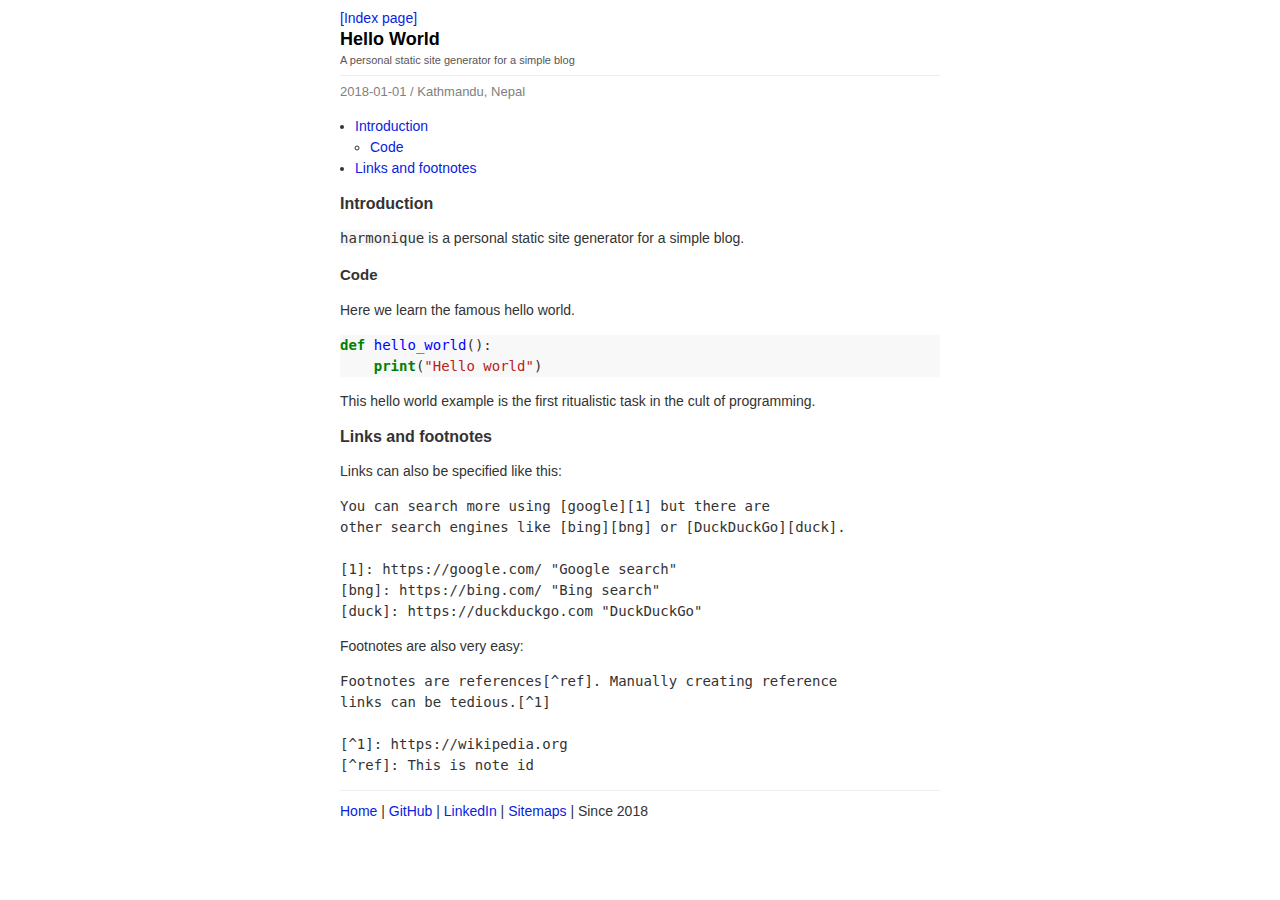
==== example/output/hello-world/index.html @ bb6f91a6 "added footnote example" ====
<!DOCTYPE html><html lang=en> <head><meta charset=utf-8><meta name=viewport content="width=device-width, initial-scale=1, shrink-to-fit=no"><title>Hello World</title><style>body{color:#333333;font-size:14px;font-family:sans-serif;line-height:1.5em}h1{font-size:18px;margin:0px;color:#000000}h2{font-size:16px}h3{font-size:15px}h4{font-size:14px}h5{font-size:13px}.container{max-width:600px;margin:auto}a:link,a:visited{color:#0822e1;text-decoration:none}a:hover,a:active{color:#06a8e7}.hidden{visibility:hidden}.toc{list-style:none;padding-left:0}.toc li{margin-bottom:10px}.toc .mg{color:#7a7777}.article-toc ul{margin-left:0px;padding-left:15px;xlist-style:none}.back-button{margin-top:3px}.head{border-bottom:solid 1px #efefef;padding-bottom:3px}.preamble{font-size:11px;color:#595555;padding-bottom:1px}.footer{border-top:solid 1px #efefef;padding:10px 0}.pd{margin:5px 0 10px 0}.psub{margin-bottom:5px;font-size:13px;color:grey}p code{background-color:#f6f6f6!important}
.codehilite .hll{background-color:#ffffcc}.codehilite{background:#f8f8f8}.codehilite .c{color:#408080;font-style:italic}.codehilite .err{border:1px solid #FF0000}.codehilite .k{color:#008000;font-weight:bold}.codehilite .o{color:#666666}.codehilite .ch{color:#408080;font-style:italic}.codehilite .cm{color:#408080;font-style:italic}.codehilite .cp{color:#BC7A00}.codehilite .cpf{color:#408080;font-style:italic}.codehilite .c1{color:#408080;font-style:italic}.codehilite .cs{color:#408080;font-style:italic}.codehilite .gd{color:#A00000}.codehilite .ge{font-style:italic}.codehilite .gr{color:#FF0000}.codehilite .gh{color:#000080;font-weight:bold}.codehilite .gi{color:#00A000}.codehilite .go{color:#888888}.codehilite .gp{color:#000080;font-weight:bold}.codehilite .gs{font-weight:bold}.codehilite .gu{color:#800080;font-weight:bold}.codehilite .gt{color:#0044DD}.codehilite .kc{color:#008000;font-weight:bold}.codehilite .kd{color:#008000;font-weight:bold}.codehilite .kn{color:#008000;font-weight:bold}.codehilite .kp{color:#008000}.codehilite .kr{color:#008000;font-weight:bold}.codehilite .kt{color:#B00040}.codehilite .m{color:#666666}.codehilite .s{color:#BA2121}.codehilite .na{color:#7D9029}.codehilite .nb{color:#008000}.codehilite .nc{color:#0000FF;font-weight:bold}.codehilite .no{color:#880000}.codehilite .nd{color:#AA22FF}.codehilite .ni{color:#999999;font-weight:bold}.codehilite .ne{color:#D2413A;font-weight:bold}.codehilite .nf{color:#0000FF}.codehilite .nl{color:#A0A000}.codehilite .nn{color:#0000FF;font-weight:bold}.codehilite .nt{color:#008000;font-weight:bold}.codehilite .nv{color:#19177C}.codehilite .ow{color:#AA22FF;font-weight:bold}.codehilite .w{color:#bbbbbb}.codehilite .mb{color:#666666}.codehilite .mf{color:#666666}.codehilite .mh{color:#666666}.codehilite .mi{color:#666666}.codehilite .mo{color:#666666}.codehilite .sa{color:#BA2121}.codehilite .sb{color:#BA2121}.codehilite .sc{color:#BA2121}.codehilite .dl{color:#BA2121}.codehilite .sd{color:#BA2121;font-style:italic}.codehilite .s2{color:#BA2121}.codehilite .se{color:#BB6622;font-weight:bold}.codehilite .sh{color:#BA2121}.codehilite .si{color:#BB6688;font-weight:bold}.codehilite .sx{color:#008000}.codehilite .sr{color:#BB6688}.codehilite .s1{color:#BA2121}.codehilite .ss{color:#19177C}.codehilite .bp{color:#008000}.codehilite .fm{color:#0000FF}.codehilite .vc{color:#19177C}.codehilite .vg{color:#19177C}.codehilite .vi{color:#19177C}.codehilite .vm{color:#19177C}.codehilite .il{color:#666666}</style></head> <body> <div class=container> <div class=head> <div class=back-button> <a href=/ >[Index page]</a> </div> <h1>Hello World</h1> <div class=preamble>A personal static site generator for a simple blog</div> </div> <div class=content> <div class=pd> <div class=psub>2018-01-01 / Kathmandu, Nepal</div> <div class=article-toc> <ul> <li><a href=#introduction>Introduction</a> <ul> <li><a href=#code>Code</a></li> </ul></li> <li><a href=#links-and-footnotes>Links and footnotes</a></li> </ul> </div> <h2 id=introduction>Introduction</h2> <p><code>harmonique</code> is a personal static site generator for a simple blog.</p> <h3 id=code>Code</h3> <p>Here we learn the famous hello world.</p> <div class=codehilite><pre><span></span><code><span class=k>def</span> <span class=nf>hello_world</span><span class=p>():</span>
    <span class=k>print</span><span class=p>(</span><span class=s2>&quot;Hello world&quot;</span><span class=p>)</span>
</code></pre></div> <p>This hello world example is the first ritualistic task in the cult of programming.</p> <h2 id=links-and-footnotes>Links and footnotes</h2> <p>Links can also be specified like this:</p> <pre><code>You can search more using [google][1] but there are
other search engines like [bing][bng] or [DuckDuckGo][duck].

[1]: https://google.com/ "Google search"
[bng]: https://bing.com/ "Bing search"
[duck]: https://duckduckgo.com "DuckDuckGo"
</code></pre> <p>Footnotes are also very easy:</p> <pre><code>Footnotes are references[^ref]. Manually creating reference
links can be tedious.[^1]

[^1]: https://wikipedia.org
[^ref]: This is note id
</code></pre> </div> </div> <div class=footer> <a href=http://example.com/ >Home</a> | <a href=https://github.com/example>GitHub</a> | <a href=https://linkedin.com/in/example>LinkedIn</a> | <a href=sitemaps.xml>Sitemaps</a> | Since 2018 </div> </div> </body> </html>
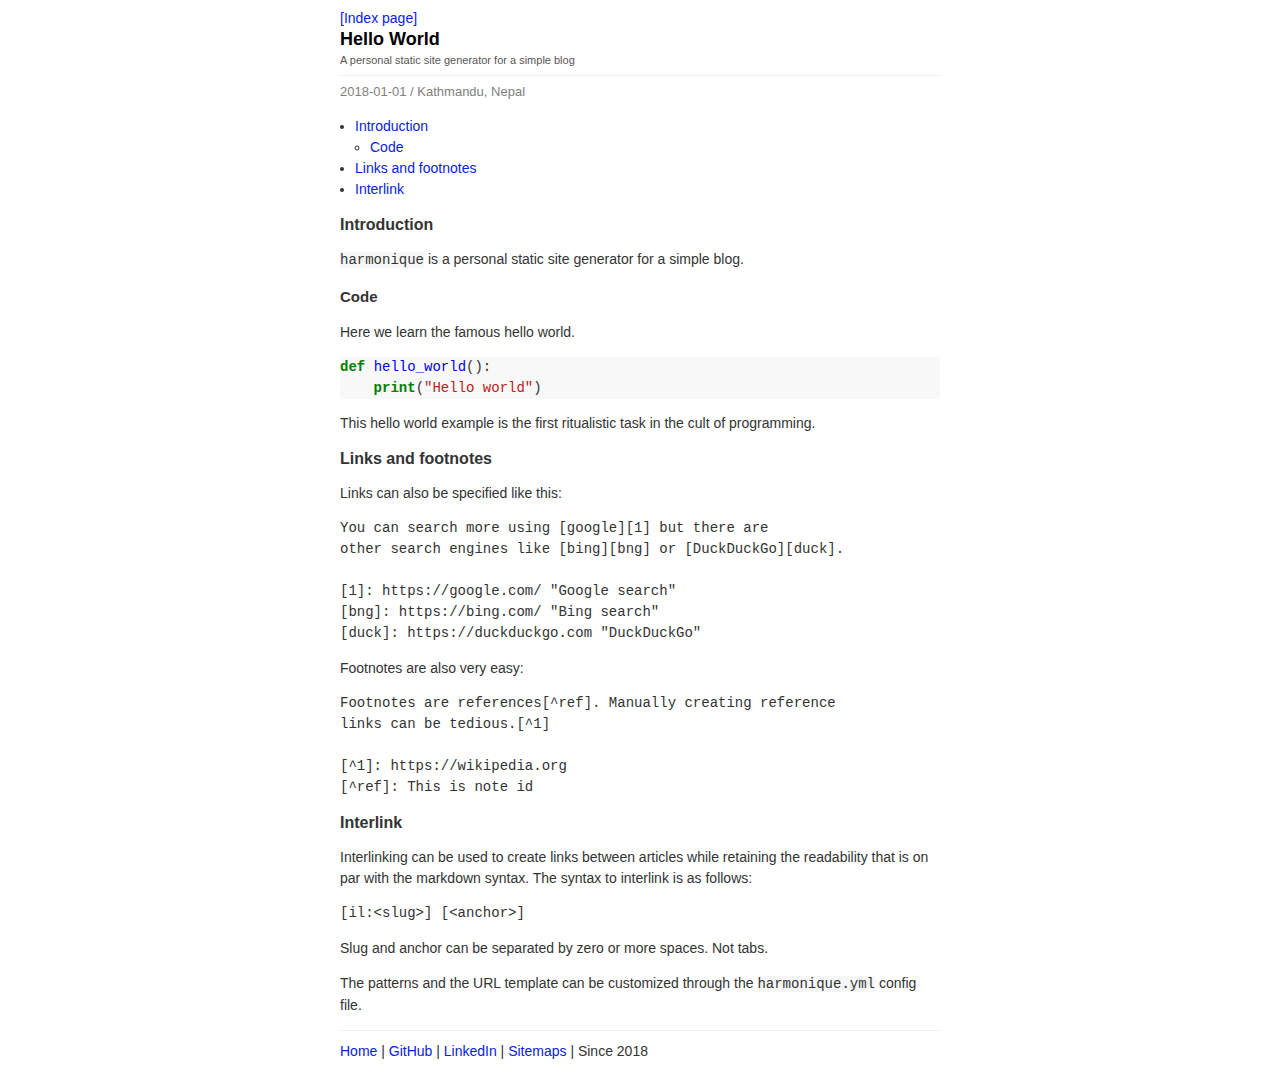
==== commit ee9e5d7e: "added interlinking of articles" ====
--- a/example/output/hello-world/index.html
+++ b/example/output/hello-world/index.html
@@ -1,5 +1,5 @@
 <!DOCTYPE html><html lang=en> <head><meta charset=utf-8><meta name=viewport content="width=device-width, initial-scale=1, shrink-to-fit=no"><title>Hello World</title><style>body{color:#333333;font-size:14px;font-family:sans-serif;line-height:1.5em}h1{font-size:18px;margin:0px;color:#000000}h2{font-size:16px}h3{font-size:15px}h4{font-size:14px}h5{font-size:13px}.container{max-width:600px;margin:auto}a:link,a:visited{color:#0822e1;text-decoration:none}a:hover,a:active{color:#06a8e7}.hidden{visibility:hidden}.toc{list-style:none;padding-left:0}.toc li{margin-bottom:10px}.toc .mg{color:#7a7777}.article-toc ul{margin-left:0px;padding-left:15px;xlist-style:none}.back-button{margin-top:3px}.head{border-bottom:solid 1px #efefef;padding-bottom:3px}.preamble{font-size:11px;color:#595555;padding-bottom:1px}.footer{border-top:solid 1px #efefef;padding:10px 0}.pd{margin:5px 0 10px 0}.psub{margin-bottom:5px;font-size:13px;color:grey}p code{background-color:#f6f6f6!important}
-.codehilite .hll{background-color:#ffffcc}.codehilite{background:#f8f8f8}.codehilite .c{color:#408080;font-style:italic}.codehilite .err{border:1px solid #FF0000}.codehilite .k{color:#008000;font-weight:bold}.codehilite .o{color:#666666}.codehilite .ch{color:#408080;font-style:italic}.codehilite .cm{color:#408080;font-style:italic}.codehilite .cp{color:#BC7A00}.codehilite .cpf{color:#408080;font-style:italic}.codehilite .c1{color:#408080;font-style:italic}.codehilite .cs{color:#408080;font-style:italic}.codehilite .gd{color:#A00000}.codehilite .ge{font-style:italic}.codehilite .gr{color:#FF0000}.codehilite .gh{color:#000080;font-weight:bold}.codehilite .gi{color:#00A000}.codehilite .go{color:#888888}.codehilite .gp{color:#000080;font-weight:bold}.codehilite .gs{font-weight:bold}.codehilite .gu{color:#800080;font-weight:bold}.codehilite .gt{color:#0044DD}.codehilite .kc{color:#008000;font-weight:bold}.codehilite .kd{color:#008000;font-weight:bold}.codehilite .kn{color:#008000;font-weight:bold}.codehilite .kp{color:#008000}.codehilite .kr{color:#008000;font-weight:bold}.codehilite .kt{color:#B00040}.codehilite .m{color:#666666}.codehilite .s{color:#BA2121}.codehilite .na{color:#7D9029}.codehilite .nb{color:#008000}.codehilite .nc{color:#0000FF;font-weight:bold}.codehilite .no{color:#880000}.codehilite .nd{color:#AA22FF}.codehilite .ni{color:#999999;font-weight:bold}.codehilite .ne{color:#D2413A;font-weight:bold}.codehilite .nf{color:#0000FF}.codehilite .nl{color:#A0A000}.codehilite .nn{color:#0000FF;font-weight:bold}.codehilite .nt{color:#008000;font-weight:bold}.codehilite .nv{color:#19177C}.codehilite .ow{color:#AA22FF;font-weight:bold}.codehilite .w{color:#bbbbbb}.codehilite .mb{color:#666666}.codehilite .mf{color:#666666}.codehilite .mh{color:#666666}.codehilite .mi{color:#666666}.codehilite .mo{color:#666666}.codehilite .sa{color:#BA2121}.codehilite .sb{color:#BA2121}.codehilite .sc{color:#BA2121}.codehilite .dl{color:#BA2121}.codehilite .sd{color:#BA2121;font-style:italic}.codehilite .s2{color:#BA2121}.codehilite .se{color:#BB6622;font-weight:bold}.codehilite .sh{color:#BA2121}.codehilite .si{color:#BB6688;font-weight:bold}.codehilite .sx{color:#008000}.codehilite .sr{color:#BB6688}.codehilite .s1{color:#BA2121}.codehilite .ss{color:#19177C}.codehilite .bp{color:#008000}.codehilite .fm{color:#0000FF}.codehilite .vc{color:#19177C}.codehilite .vg{color:#19177C}.codehilite .vi{color:#19177C}.codehilite .vm{color:#19177C}.codehilite .il{color:#666666}</style></head> <body> <div class=container> <div class=head> <div class=back-button> <a href=/ >[Index page]</a> </div> <h1>Hello World</h1> <div class=preamble>A personal static site generator for a simple blog</div> </div> <div class=content> <div class=pd> <div class=psub>2018-01-01 / Kathmandu, Nepal</div> <div class=article-toc> <ul> <li><a href=#introduction>Introduction</a> <ul> <li><a href=#code>Code</a></li> </ul></li> <li><a href=#links-and-footnotes>Links and footnotes</a></li> </ul> </div> <h2 id=introduction>Introduction</h2> <p><code>harmonique</code> is a personal static site generator for a simple blog.</p> <h3 id=code>Code</h3> <p>Here we learn the famous hello world.</p> <div class=codehilite><pre><span></span><code><span class=k>def</span> <span class=nf>hello_world</span><span class=p>():</span>
+.codehilite .hll{background-color:#ffffcc}.codehilite{background:#f8f8f8}.codehilite .c{color:#408080;font-style:italic}.codehilite .err{border:1px solid #FF0000}.codehilite .k{color:#008000;font-weight:bold}.codehilite .o{color:#666666}.codehilite .ch{color:#408080;font-style:italic}.codehilite .cm{color:#408080;font-style:italic}.codehilite .cp{color:#BC7A00}.codehilite .cpf{color:#408080;font-style:italic}.codehilite .c1{color:#408080;font-style:italic}.codehilite .cs{color:#408080;font-style:italic}.codehilite .gd{color:#A00000}.codehilite .ge{font-style:italic}.codehilite .gr{color:#FF0000}.codehilite .gh{color:#000080;font-weight:bold}.codehilite .gi{color:#00A000}.codehilite .go{color:#888888}.codehilite .gp{color:#000080;font-weight:bold}.codehilite .gs{font-weight:bold}.codehilite .gu{color:#800080;font-weight:bold}.codehilite .gt{color:#0044DD}.codehilite .kc{color:#008000;font-weight:bold}.codehilite .kd{color:#008000;font-weight:bold}.codehilite .kn{color:#008000;font-weight:bold}.codehilite .kp{color:#008000}.codehilite .kr{color:#008000;font-weight:bold}.codehilite .kt{color:#B00040}.codehilite .m{color:#666666}.codehilite .s{color:#BA2121}.codehilite .na{color:#7D9029}.codehilite .nb{color:#008000}.codehilite .nc{color:#0000FF;font-weight:bold}.codehilite .no{color:#880000}.codehilite .nd{color:#AA22FF}.codehilite .ni{color:#999999;font-weight:bold}.codehilite .ne{color:#D2413A;font-weight:bold}.codehilite .nf{color:#0000FF}.codehilite .nl{color:#A0A000}.codehilite .nn{color:#0000FF;font-weight:bold}.codehilite .nt{color:#008000;font-weight:bold}.codehilite .nv{color:#19177C}.codehilite .ow{color:#AA22FF;font-weight:bold}.codehilite .w{color:#bbbbbb}.codehilite .mb{color:#666666}.codehilite .mf{color:#666666}.codehilite .mh{color:#666666}.codehilite .mi{color:#666666}.codehilite .mo{color:#666666}.codehilite .sa{color:#BA2121}.codehilite .sb{color:#BA2121}.codehilite .sc{color:#BA2121}.codehilite .dl{color:#BA2121}.codehilite .sd{color:#BA2121;font-style:italic}.codehilite .s2{color:#BA2121}.codehilite .se{color:#BB6622;font-weight:bold}.codehilite .sh{color:#BA2121}.codehilite .si{color:#BB6688;font-weight:bold}.codehilite .sx{color:#008000}.codehilite .sr{color:#BB6688}.codehilite .s1{color:#BA2121}.codehilite .ss{color:#19177C}.codehilite .bp{color:#008000}.codehilite .fm{color:#0000FF}.codehilite .vc{color:#19177C}.codehilite .vg{color:#19177C}.codehilite .vi{color:#19177C}.codehilite .vm{color:#19177C}.codehilite .il{color:#666666}</style></head> <body> <div class=container> <div class=head> <div class=back-button> <a href=/ >[Index page]</a> </div> <h1>Hello World</h1> <div class=preamble>A personal static site generator for a simple blog</div> </div> <div class=content> <div class=pd> <div class=psub>2018-01-01 / Kathmandu, Nepal</div> <div class=article-toc> <ul> <li><a href=#introduction>Introduction</a> <ul> <li><a href=#code>Code</a></li> </ul></li> <li><a href=#links-and-footnotes>Links and footnotes</a></li> <li><a href=#interlink>Interlink</a></li> </ul> </div> <h2 id=introduction>Introduction</h2> <p><code>harmonique</code> is a personal static site generator for a simple blog.</p> <h3 id=code>Code</h3> <p>Here we learn the famous hello world.</p> <div class=codehilite><pre><span></span><code><span class=k>def</span> <span class=nf>hello_world</span><span class=p>():</span>
     <span class=k>print</span><span class=p>(</span><span class=s2>&quot;Hello world&quot;</span><span class=p>)</span>
 </code></pre></div> <p>This hello world example is the first ritualistic task in the cult of programming.</p> <h2 id=links-and-footnotes>Links and footnotes</h2> <p>Links can also be specified like this:</p> <pre><code>You can search more using [google][1] but there are
 other search engines like [bing][bng] or [DuckDuckGo][duck].
@@ -12,4 +12,5 @@
 
 [^1]: https://wikipedia.org
 [^ref]: This is note id
-</code></pre> </div> </div> <div class=footer> <a href=http://example.com/ >Home</a> | <a href=https://github.com/example>GitHub</a> | <a href=https://linkedin.com/in/example>LinkedIn</a> | <a href=sitemaps.xml>Sitemaps</a> | Since 2018 </div> </div> </body> </html>+</code></pre> <h2 id=interlink>Interlink</h2> <p>Interlinking can be used to create links between articles while retaining the readability that is on par with the markdown syntax. The syntax to interlink is as follows:</p> <pre><code>[il:&lt;slug&gt;] [&lt;anchor&gt;]
+</code></pre> <p>Slug and anchor can be separated by zero or more spaces. Not tabs.</p> <p>The patterns and the URL template can be customized through the <code>harmonique.yml</code> config file.</p> </div> </div> <div class=footer> <a href=http://example.com/ >Home</a> | <a href=https://github.com/example>GitHub</a> | <a href=https://linkedin.com/in/example>LinkedIn</a> | <a href=sitemaps.xml>Sitemaps</a> | Since 2018 </div> </div> </body> </html>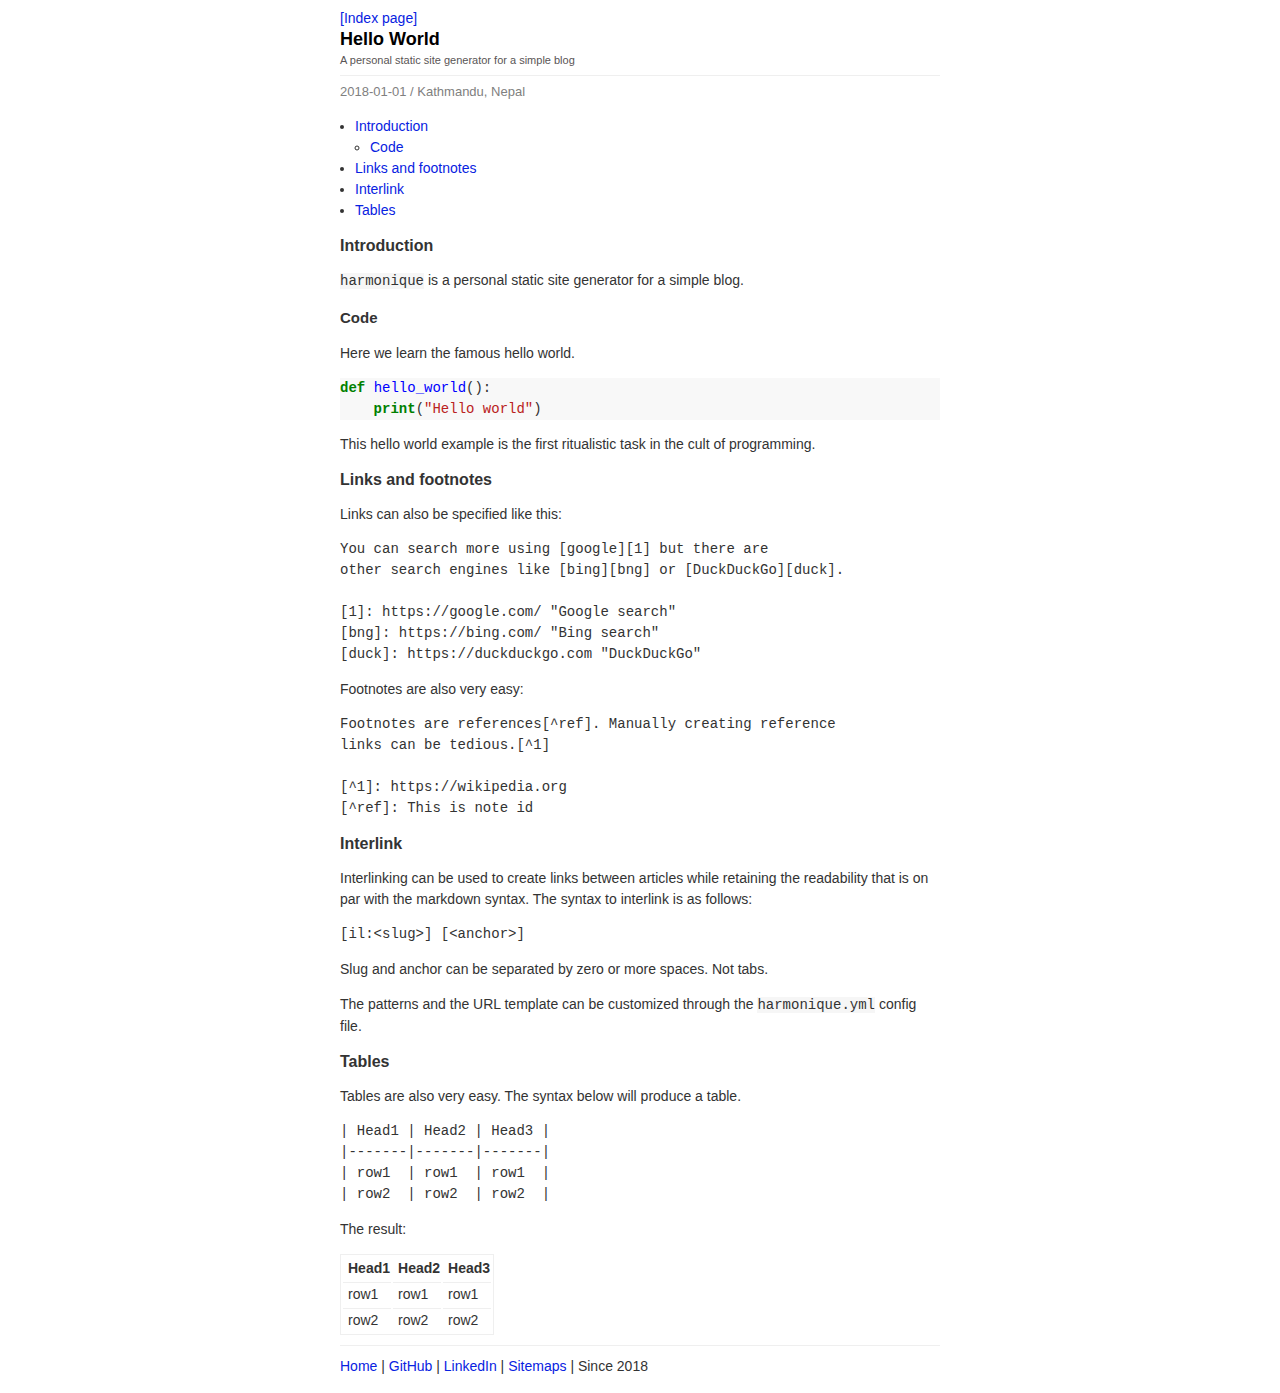
==== commit 13a07beb: "added tables" ====
--- a/example/output/hello-world/index.html
+++ b/example/output/hello-world/index.html
@@ -1,5 +1,5 @@
-<!DOCTYPE html><html lang=en> <head><meta charset=utf-8><meta name=viewport content="width=device-width, initial-scale=1, shrink-to-fit=no"><title>Hello World</title><style>body{color:#333333;font-size:14px;font-family:sans-serif;line-height:1.5em}h1{font-size:18px;margin:0px;color:#000000}h2{font-size:16px}h3{font-size:15px}h4{font-size:14px}h5{font-size:13px}.container{max-width:600px;margin:auto}a:link,a:visited{color:#0822e1;text-decoration:none}a:hover,a:active{color:#06a8e7}.hidden{visibility:hidden}.toc{list-style:none;padding-left:0}.toc li{margin-bottom:10px}.toc .mg{color:#7a7777}.article-toc ul{margin-left:0px;padding-left:15px;xlist-style:none}.back-button{margin-top:3px}.head{border-bottom:solid 1px #efefef;padding-bottom:3px}.preamble{font-size:11px;color:#595555;padding-bottom:1px}.footer{border-top:solid 1px #efefef;padding:10px 0}.pd{margin:5px 0 10px 0}.psub{margin-bottom:5px;font-size:13px;color:grey}p code{background-color:#f6f6f6!important}
-.codehilite .hll{background-color:#ffffcc}.codehilite{background:#f8f8f8}.codehilite .c{color:#408080;font-style:italic}.codehilite .err{border:1px solid #FF0000}.codehilite .k{color:#008000;font-weight:bold}.codehilite .o{color:#666666}.codehilite .ch{color:#408080;font-style:italic}.codehilite .cm{color:#408080;font-style:italic}.codehilite .cp{color:#BC7A00}.codehilite .cpf{color:#408080;font-style:italic}.codehilite .c1{color:#408080;font-style:italic}.codehilite .cs{color:#408080;font-style:italic}.codehilite .gd{color:#A00000}.codehilite .ge{font-style:italic}.codehilite .gr{color:#FF0000}.codehilite .gh{color:#000080;font-weight:bold}.codehilite .gi{color:#00A000}.codehilite .go{color:#888888}.codehilite .gp{color:#000080;font-weight:bold}.codehilite .gs{font-weight:bold}.codehilite .gu{color:#800080;font-weight:bold}.codehilite .gt{color:#0044DD}.codehilite .kc{color:#008000;font-weight:bold}.codehilite .kd{color:#008000;font-weight:bold}.codehilite .kn{color:#008000;font-weight:bold}.codehilite .kp{color:#008000}.codehilite .kr{color:#008000;font-weight:bold}.codehilite .kt{color:#B00040}.codehilite .m{color:#666666}.codehilite .s{color:#BA2121}.codehilite .na{color:#7D9029}.codehilite .nb{color:#008000}.codehilite .nc{color:#0000FF;font-weight:bold}.codehilite .no{color:#880000}.codehilite .nd{color:#AA22FF}.codehilite .ni{color:#999999;font-weight:bold}.codehilite .ne{color:#D2413A;font-weight:bold}.codehilite .nf{color:#0000FF}.codehilite .nl{color:#A0A000}.codehilite .nn{color:#0000FF;font-weight:bold}.codehilite .nt{color:#008000;font-weight:bold}.codehilite .nv{color:#19177C}.codehilite .ow{color:#AA22FF;font-weight:bold}.codehilite .w{color:#bbbbbb}.codehilite .mb{color:#666666}.codehilite .mf{color:#666666}.codehilite .mh{color:#666666}.codehilite .mi{color:#666666}.codehilite .mo{color:#666666}.codehilite .sa{color:#BA2121}.codehilite .sb{color:#BA2121}.codehilite .sc{color:#BA2121}.codehilite .dl{color:#BA2121}.codehilite .sd{color:#BA2121;font-style:italic}.codehilite .s2{color:#BA2121}.codehilite .se{color:#BB6622;font-weight:bold}.codehilite .sh{color:#BA2121}.codehilite .si{color:#BB6688;font-weight:bold}.codehilite .sx{color:#008000}.codehilite .sr{color:#BB6688}.codehilite .s1{color:#BA2121}.codehilite .ss{color:#19177C}.codehilite .bp{color:#008000}.codehilite .fm{color:#0000FF}.codehilite .vc{color:#19177C}.codehilite .vg{color:#19177C}.codehilite .vi{color:#19177C}.codehilite .vm{color:#19177C}.codehilite .il{color:#666666}</style></head> <body> <div class=container> <div class=head> <div class=back-button> <a href=/ >[Index page]</a> </div> <h1>Hello World</h1> <div class=preamble>A personal static site generator for a simple blog</div> </div> <div class=content> <div class=pd> <div class=psub>2018-01-01 / Kathmandu, Nepal</div> <div class=article-toc> <ul> <li><a href=#introduction>Introduction</a> <ul> <li><a href=#code>Code</a></li> </ul></li> <li><a href=#links-and-footnotes>Links and footnotes</a></li> <li><a href=#interlink>Interlink</a></li> </ul> </div> <h2 id=introduction>Introduction</h2> <p><code>harmonique</code> is a personal static site generator for a simple blog.</p> <h3 id=code>Code</h3> <p>Here we learn the famous hello world.</p> <div class=codehilite><pre><span></span><code><span class=k>def</span> <span class=nf>hello_world</span><span class=p>():</span>
+<!DOCTYPE html><html lang=en> <head><meta charset=utf-8><meta name=viewport content="width=device-width, initial-scale=1, shrink-to-fit=no"><title>Hello World</title><style>body{color:#333333;font-size:14px;font-family:sans-serif;line-height:1.5em}h1{font-size:18px;margin:0px;color:#000000}h2{font-size:16px}h3{font-size:15px}h4{font-size:14px}h5{font-size:13px}.container{max-width:600px;margin:auto}a:link,a:visited{color:#0822e1;text-decoration:none}a:hover,a:active{color:#06a8e7}.hidden{visibility:hidden}.toc{list-style:none;padding-left:0}.toc li{margin-bottom:10px}.toc .mg{color:#7a7777}.article-toc ul{margin-left:0px;padding-left:15px;xlist-style:none}.back-button{margin-top:3px}.head{border-bottom:solid 1px #efefef;padding-bottom:3px}.preamble{font-size:11px;color:#595555;padding-bottom:1px}.footer{border-top:solid 1px #efefef;padding:10px 0}.pd{margin:5px 0 10px 0}.psub{margin-bottom:5px;font-size:13px;color:grey}p code{background-color:#f6f6f6!important}table{border:solid 1px #efefef;padding:0px}thead{border-bottom:solid 1px #efefef}th{text-align:left;padding-left:5px}td{border-top:solid 1px #efefef;padding:1px 5px 1px 5px;margin:0px}
+.codehilite .hll{background-color:#ffffcc}.codehilite{background:#f8f8f8}.codehilite .c{color:#408080;font-style:italic}.codehilite .err{border:1px solid #FF0000}.codehilite .k{color:#008000;font-weight:bold}.codehilite .o{color:#666666}.codehilite .ch{color:#408080;font-style:italic}.codehilite .cm{color:#408080;font-style:italic}.codehilite .cp{color:#BC7A00}.codehilite .cpf{color:#408080;font-style:italic}.codehilite .c1{color:#408080;font-style:italic}.codehilite .cs{color:#408080;font-style:italic}.codehilite .gd{color:#A00000}.codehilite .ge{font-style:italic}.codehilite .gr{color:#FF0000}.codehilite .gh{color:#000080;font-weight:bold}.codehilite .gi{color:#00A000}.codehilite .go{color:#888888}.codehilite .gp{color:#000080;font-weight:bold}.codehilite .gs{font-weight:bold}.codehilite .gu{color:#800080;font-weight:bold}.codehilite .gt{color:#0044DD}.codehilite .kc{color:#008000;font-weight:bold}.codehilite .kd{color:#008000;font-weight:bold}.codehilite .kn{color:#008000;font-weight:bold}.codehilite .kp{color:#008000}.codehilite .kr{color:#008000;font-weight:bold}.codehilite .kt{color:#B00040}.codehilite .m{color:#666666}.codehilite .s{color:#BA2121}.codehilite .na{color:#7D9029}.codehilite .nb{color:#008000}.codehilite .nc{color:#0000FF;font-weight:bold}.codehilite .no{color:#880000}.codehilite .nd{color:#AA22FF}.codehilite .ni{color:#999999;font-weight:bold}.codehilite .ne{color:#D2413A;font-weight:bold}.codehilite .nf{color:#0000FF}.codehilite .nl{color:#A0A000}.codehilite .nn{color:#0000FF;font-weight:bold}.codehilite .nt{color:#008000;font-weight:bold}.codehilite .nv{color:#19177C}.codehilite .ow{color:#AA22FF;font-weight:bold}.codehilite .w{color:#bbbbbb}.codehilite .mb{color:#666666}.codehilite .mf{color:#666666}.codehilite .mh{color:#666666}.codehilite .mi{color:#666666}.codehilite .mo{color:#666666}.codehilite .sa{color:#BA2121}.codehilite .sb{color:#BA2121}.codehilite .sc{color:#BA2121}.codehilite .dl{color:#BA2121}.codehilite .sd{color:#BA2121;font-style:italic}.codehilite .s2{color:#BA2121}.codehilite .se{color:#BB6622;font-weight:bold}.codehilite .sh{color:#BA2121}.codehilite .si{color:#BB6688;font-weight:bold}.codehilite .sx{color:#008000}.codehilite .sr{color:#BB6688}.codehilite .s1{color:#BA2121}.codehilite .ss{color:#19177C}.codehilite .bp{color:#008000}.codehilite .fm{color:#0000FF}.codehilite .vc{color:#19177C}.codehilite .vg{color:#19177C}.codehilite .vi{color:#19177C}.codehilite .vm{color:#19177C}.codehilite .il{color:#666666}</style></head> <body> <div class=container> <div class=head> <div class=back-button> <a href=/ >[Index page]</a> </div> <h1>Hello World</h1> <div class=preamble>A personal static site generator for a simple blog</div> </div> <div class=content> <div class=pd> <div class=psub>2018-01-01 / Kathmandu, Nepal</div> <div class=article-toc> <ul> <li><a href=#introduction>Introduction</a> <ul> <li><a href=#code>Code</a></li> </ul></li> <li><a href=#links-and-footnotes>Links and footnotes</a></li> <li><a href=#interlink>Interlink</a></li> <li><a href=#tables>Tables</a></li> </ul> </div> <h2 id=introduction>Introduction</h2> <p><code>harmonique</code> is a personal static site generator for a simple blog.</p> <h3 id=code>Code</h3> <p>Here we learn the famous hello world.</p> <div class=codehilite><pre><span></span><code><span class=k>def</span> <span class=nf>hello_world</span><span class=p>():</span>
     <span class=k>print</span><span class=p>(</span><span class=s2>&quot;Hello world&quot;</span><span class=p>)</span>
 </code></pre></div> <p>This hello world example is the first ritualistic task in the cult of programming.</p> <h2 id=links-and-footnotes>Links and footnotes</h2> <p>Links can also be specified like this:</p> <pre><code>You can search more using [google][1] but there are
 other search engines like [bing][bng] or [DuckDuckGo][duck].
@@ -13,4 +13,8 @@
 [^1]: https://wikipedia.org
 [^ref]: This is note id
 </code></pre> <h2 id=interlink>Interlink</h2> <p>Interlinking can be used to create links between articles while retaining the readability that is on par with the markdown syntax. The syntax to interlink is as follows:</p> <pre><code>[il:&lt;slug&gt;] [&lt;anchor&gt;]
-</code></pre> <p>Slug and anchor can be separated by zero or more spaces. Not tabs.</p> <p>The patterns and the URL template can be customized through the <code>harmonique.yml</code> config file.</p> </div> </div> <div class=footer> <a href=http://example.com/ >Home</a> | <a href=https://github.com/example>GitHub</a> | <a href=https://linkedin.com/in/example>LinkedIn</a> | <a href=sitemaps.xml>Sitemaps</a> | Since 2018 </div> </div> </body> </html>+</code></pre> <p>Slug and anchor can be separated by zero or more spaces. Not tabs.</p> <p>The patterns and the URL template can be customized through the <code>harmonique.yml</code> config file.</p> <h2 id=tables>Tables</h2> <p>Tables are also very easy. The syntax below will produce a table.</p> <pre><code>| Head1 | Head2 | Head3 |
+|-------|-------|-------|
+| row1  | row1  | row1  |
+| row2  | row2  | row2  |
+</code></pre> <p>The result:</p> <table> <thead> <tr> <th>Head1</th> <th>Head2</th> <th>Head3</th> </tr> </thead> <tbody> <tr> <td>row1</td> <td>row1</td> <td>row1</td> </tr> <tr> <td>row2</td> <td>row2</td> <td>row2</td> </tr> </tbody> </table> </div> </div> <div class=footer> <a href=http://example.com/ >Home</a> | <a href=https://github.com/example>GitHub</a> | <a href=https://linkedin.com/in/example>LinkedIn</a> | <a href=sitemaps.xml>Sitemaps</a> | Since 2018 </div> </div> </body> </html>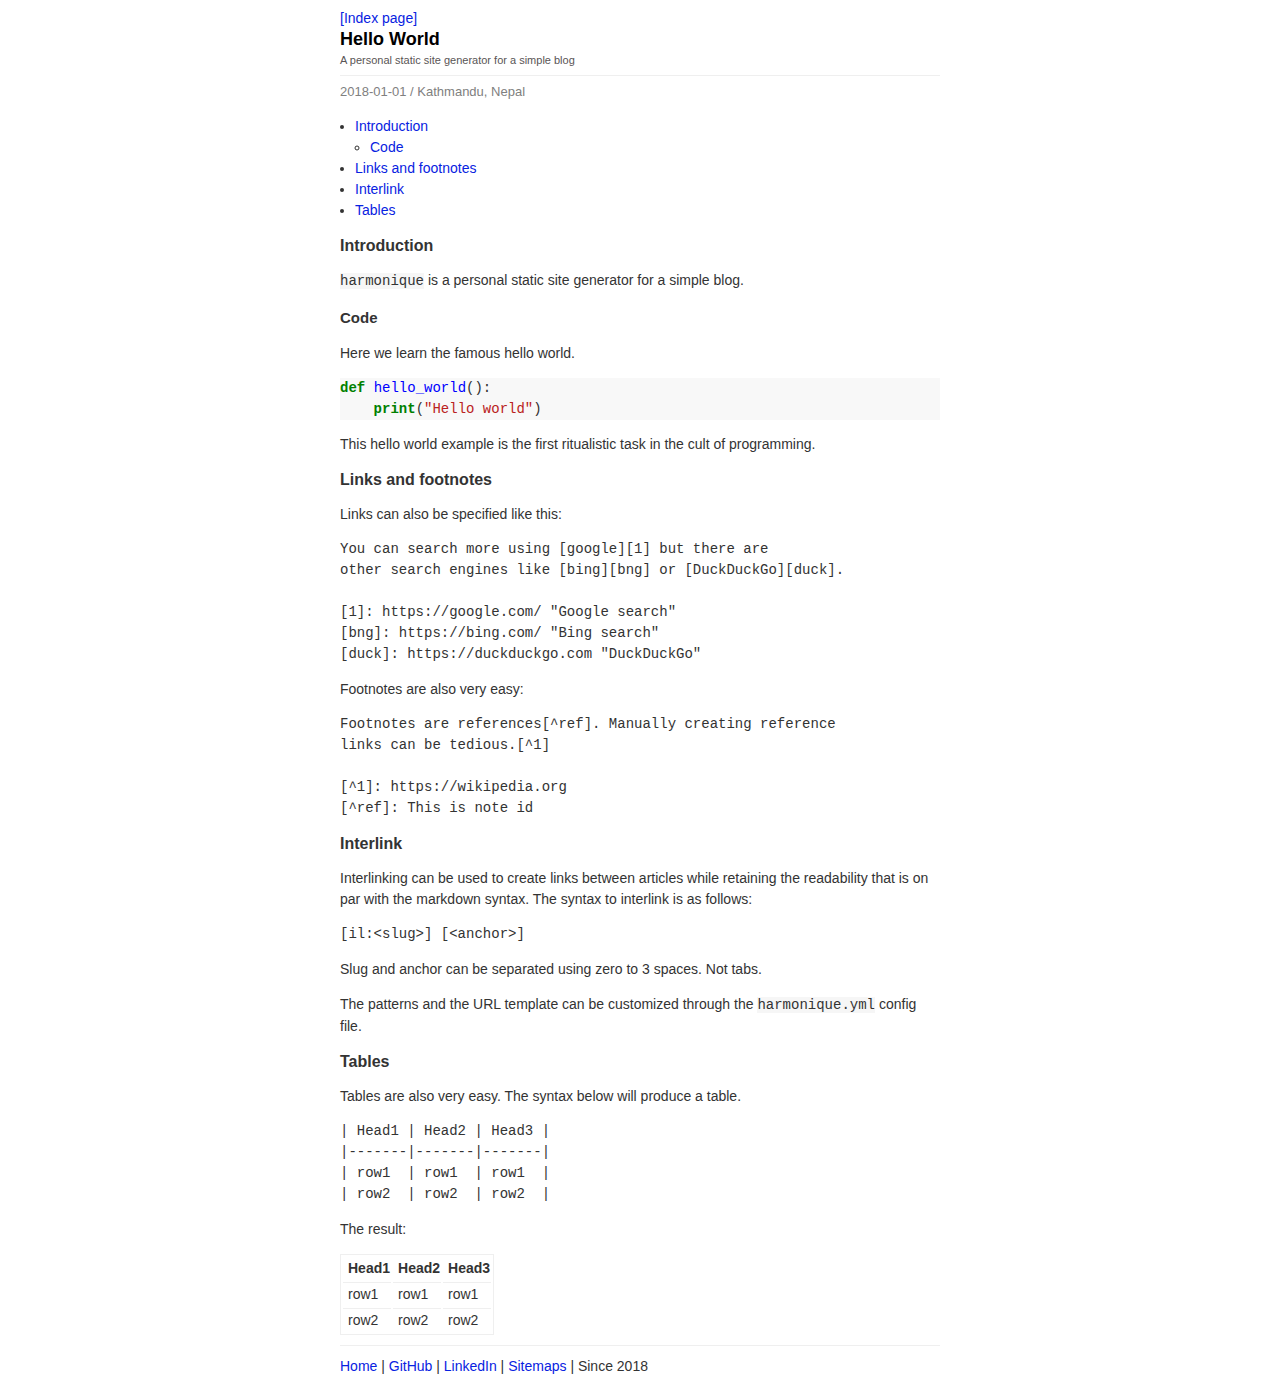
==== commit 5f5fe17e: "fixed weird interlink bug" ====
--- a/example/output/hello-world/index.html
+++ b/example/output/hello-world/index.html
@@ -13,7 +13,7 @@
 [^1]: https://wikipedia.org
 [^ref]: This is note id
 </code></pre> <h2 id=interlink>Interlink</h2> <p>Interlinking can be used to create links between articles while retaining the readability that is on par with the markdown syntax. The syntax to interlink is as follows:</p> <pre><code>[il:&lt;slug&gt;] [&lt;anchor&gt;]
-</code></pre> <p>Slug and anchor can be separated by zero or more spaces. Not tabs.</p> <p>The patterns and the URL template can be customized through the <code>harmonique.yml</code> config file.</p> <h2 id=tables>Tables</h2> <p>Tables are also very easy. The syntax below will produce a table.</p> <pre><code>| Head1 | Head2 | Head3 |
+</code></pre> <p>Slug and anchor can be separated using zero to 3 spaces. Not tabs.</p> <p>The patterns and the URL template can be customized through the <code>harmonique.yml</code> config file.</p> <h2 id=tables>Tables</h2> <p>Tables are also very easy. The syntax below will produce a table.</p> <pre><code>| Head1 | Head2 | Head3 |
 |-------|-------|-------|
 | row1  | row1  | row1  |
 | row2  | row2  | row2  |
